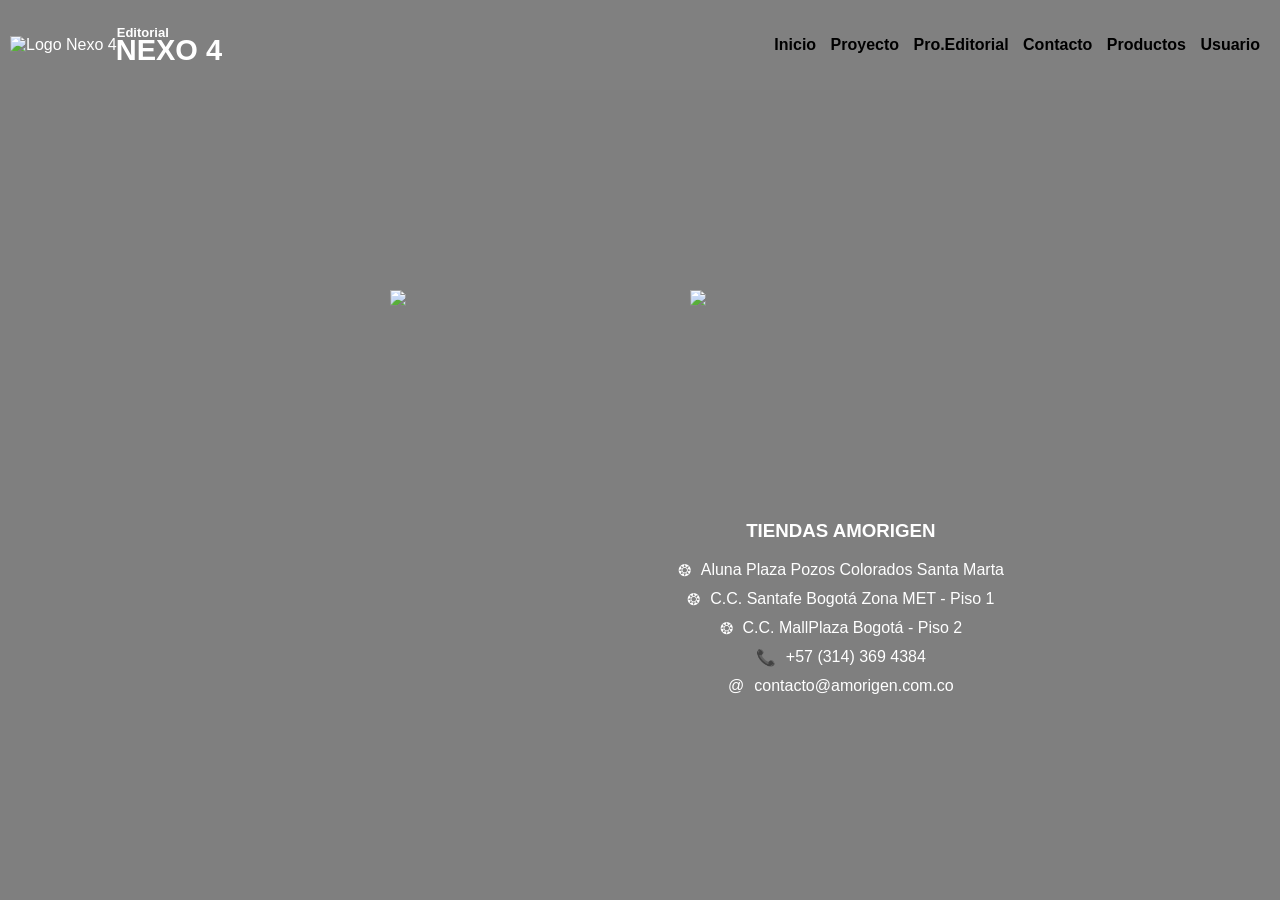
==== Pagina_Web_Proyecto/contacto/contacto.html @ a3e97807 "Add files via upload" ====
<!DOCTYPE html>
<html lang="en">
<head>
    <meta charset="UTF-8">
    <meta name="viewport" content="width=device-width, initial-scale=1.0">
    <link rel="stylesheet" href="style.css"> <!-- Archivo de estilo -->
    <title>Contacto - Tiendas Amorigen</title>
</head>
<body>
    <header>
        
        <div class="contenedor-logo">
            <div class="box-imagen">
                <img src="/inicio/imagenes/Vector.png" alt="Logo Nexo 4" class="logo-img">
            </div>

            <div class="box-texto1">
                <h2 class="Titulo1">Editorial</h2>
                <h2 class="Titulo2">NEXO 4</h2>
               
            </div>

            
        </div>
        
        <nav>
            <a href="/inicio/index.html" class="nav-link">Inicio</a>
            <a href="/proyecto/proyecto.html" class="nav-link">Proyecto</a>
            <a href="/editorial/editorial.html" class="nav-link">Pro.Editorial</a>
            <a href="/contacto/contacto.html" class="nav-link">Contacto </a>
            <a href="/productos/productos.html" class="nav-link">Productos</a>
            <a href="#" class="nav-link">Usuario</a>
        </nav>
    </header>


    <!-- Contenedor con logos -->
    <div class="seccion-logos">
        <img src="/contacto/imagenes/Vector.png" class="empresa-img">
        <img src="/contacto/imagenes/LOGO.png" class="empresa-img">
    </div>
    <!-- Contenedor con el texto de medios de contacto -->
    <div class="seccion-texto">
        <div class="caja-contacto">
            <h3>TIENDAS AMORIGEN</h3>
            <p><span>❂</span> Aluna Plaza Pozos Colorados Santa Marta</p>
            <p><span>❂</span> C.C. Santafe Bogotá Zona MET - Piso 1</p>
            <p><span>❂</span> C.C. MallPlaza Bogotá - Piso 2</p>
            <p><span>📞</span> +57 (314) 369 4384</p>
            <p><span>@</span> contacto@amorigen.com.co</p>
        </div>
    </div>
</body>
</html>
---- Pagina_Web_Proyecto/contacto/style.css ----
/* --- CONFIGURACIÓN GLOBAL Y FONDO --- */
body {
    /* Crea una capa negra traslúcida sobre la imagen para mejorar la lectura del texto */
    background: linear-gradient(rgba(0, 0, 0, 0.5), rgba(0, 0, 0, 0.5)), 
                url('/contacto/imagenes/imagen_fondo.png');
    
    /* Ajusta la imagen exactamente al tamaño de la ventana (sin recortes/zoom) */
    background-size: 100% 100%;
    background-position: center;
    
    /* Asegura que el fondo y el contenido ocupen al menos todo el alto de la pantalla */
    min-height: 100vh;
    margin: 0;
    
    /* Activa Flexbox para organizar los bloques de logos y texto en columna (uno arriba de otro) */
    display: flex;
    flex-direction: column;
    
    /* Incluye el padding en el cálculo del tamaño total para evitar desbordamientos */
    box-sizing: border-box;
    
    /* Tipografía: Prioriza Arial/Helvetica y suaviza los bordes de las letras */
    font-family: 'Montserrat', sans-serif;
    color: white;
    -webkit-font-smoothing: antialiased;
}

/* --- CONTENEDOR DE LOGOS (SUPERIOR) --- */
.seccion-logos {
    display: flex;
    justify-content: center; /* Centra los logos horizontalmente en la pantalla */
    gap: 100px;              /* Espacio de separación horizontal entre los dos logos */
    padding-top: 200px;      /* Espacio superior para alejar los logos del borde/header */
    width: 100%;
}

/* --- ESTILO DE LAS IMÁGENES DE LOGOS --- */
.empresa-img {
    width: 200px;            /* Tamaño de ancho fijo para los logos */
    height: auto;            /* Mantiene la proporción original de la imagen */
}

/* REGLA DE CORRECCIÓN: Asegura que el logo de la derecha no se deforme */
.logo-der, .empresa-img {
    height: auto;
    object-fit: cover; 
}

/* --- CONTENEDOR DE TEXTO (DESPLAZAMIENTO) --- */
.seccion-texto {
    /* Hace que este contenedor crezca para ocupar el espacio sobrante hacia abajo */
    flex-grow: 1;           
    display: flex;
    
    /* Centra el bloque de texto verticalmente en el espacio disponible */
    align-items: center;     
    
    /* Empuja el bloque de texto hacia la derecha de la pantalla */
    justify-content: flex-end; 
    
    /* CONTROL DE POSICIÓN: Ajusta este % para mover el texto más a la izquierda o derecha */
    padding-right: 20%;      
}

/* --- BLOQUE DE CONTACTO (ESTILO INTERNO) --- */
.caja-contacto {
    text-align: center;      /* Centra el texto dentro de su propia caja */
    padding: 20px;
    border-radius: 10px;     /* Redondea las esquinas (se nota si pones fondo traslúcido) */
}

/* Alineación de iconos y texto en cada párrafo */
.caja-contacto p {
    display: flex;
    justify-content: center; /* Alinea los iconos y el texto al centro horizontalmente */
    align-items: center;     /* Alinea los iconos y el texto al centro verticalmente */
    gap: 10px;               /* Espacio entre el icono (❂, 📞, @) y el texto */
    margin: 10px 0;          /* Separación vertical entre cada línea de contacto */
}

/*******************************************ENCABEZADO**************************************/


/*******************************************ENCABEZADO**************************************/


header{
    display: flex;
    min-height: 70px;
    background: linear-gradient(gray, gray);
    justify-content: space-between;
    align-items: center;
    padding: 10px;
    
}


a{
    text-decoration: none;
    color: black;
}


div{
    text-decoration: none;
}
.contenedor-logo {
    display: flex;
    align-items: center;
}


.logo-img{
    height: 70px;
    margin-right: 5px;
}

nav a{
    font-weight: 600;
    padding-right: 10px;
}

nav a:hover{
    color: white;
}

@media (max-width:700px){
    header{
        flex-direction: column;
    }

    nav{
        padding: 10px 0px;
    }
}

.box-texto1{
    display: block; 
}

.Titulo1{
    font-size: 13px;
    margin: -5px;
    ;
}
.Titulo2{
    font-size: 29px;
    margin: -6px;
    
}
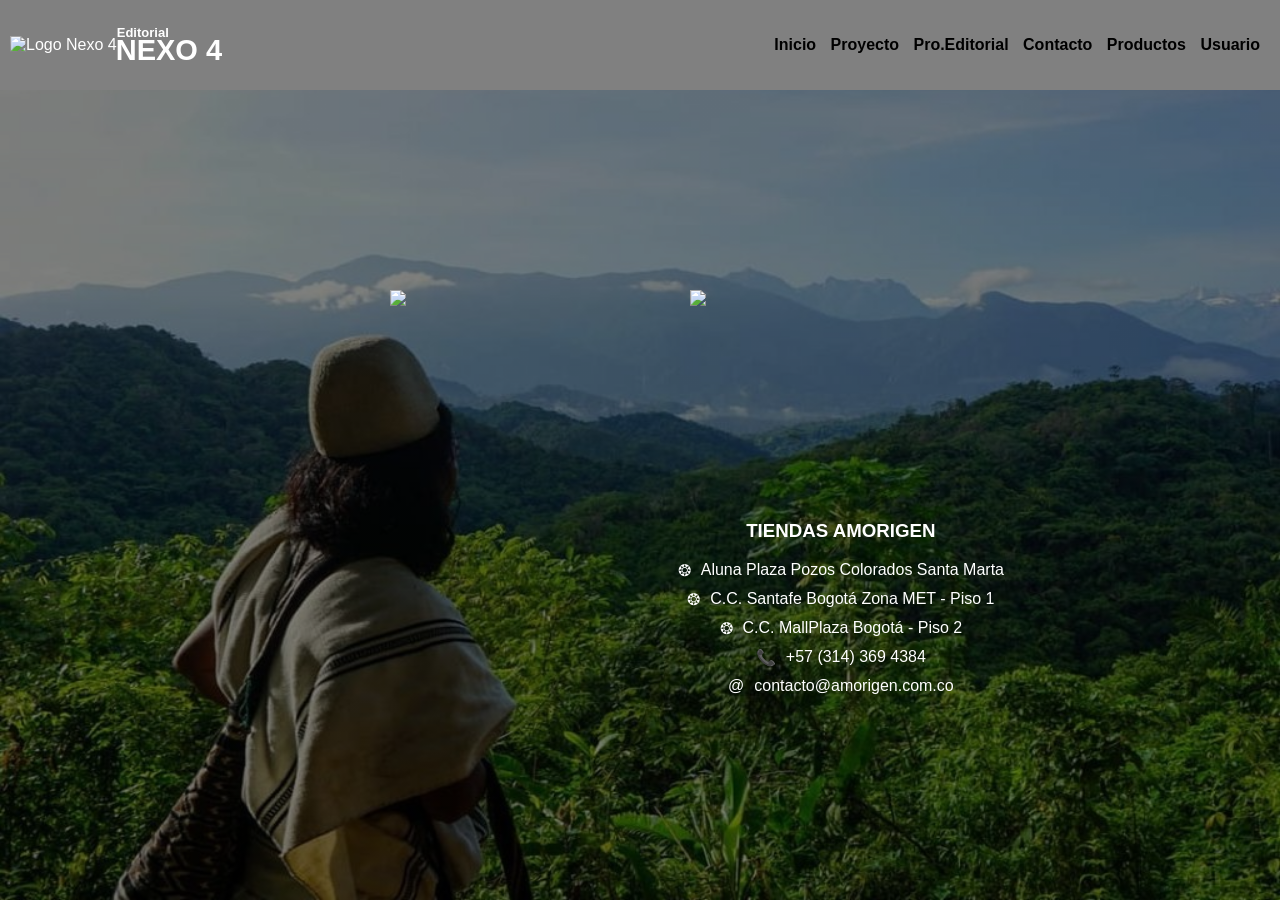
==== commit 6b4b5e66: "Cambios de repertorios" ====
--- a/Pagina_Web_Proyecto/contacto/contacto.html
+++ b/Pagina_Web_Proyecto/contacto/contacto.html
@@ -24,11 +24,11 @@
         </div>
         
         <nav>
-            <a href="/inicio/index.html" class="nav-link">Inicio</a>
-            <a href="/proyecto/proyecto.html" class="nav-link">Proyecto</a>
-            <a href="/editorial/editorial.html" class="nav-link">Pro.Editorial</a>
-            <a href="/contacto/contacto.html" class="nav-link">Contacto </a>
-            <a href="/productos/productos.html" class="nav-link">Productos</a>
+            <a href="../../index.html" class="nav-link">Inicio</a>
+            <a href="../proyecto/proyecto.html" class="nav-link">Proyecto</a>
+            <a href="../editorial/editorial.html" class="nav-link">Pro.Editorial</a>
+            <a href="../contacto/contacto.html" class="nav-link">Contacto </a>
+            <a href="../productos/productos.html" class="nav-link">Productos</a>
             <a href="#" class="nav-link">Usuario</a>
         </nav>
     </header>
--- a/Pagina_Web_Proyecto/contacto/style.css
+++ b/Pagina_Web_Proyecto/contacto/style.css
@@ -2,7 +2,7 @@
 body {
     /* Crea una capa negra traslúcida sobre la imagen para mejorar la lectura del texto */
     background: linear-gradient(rgba(0, 0, 0, 0.5), rgba(0, 0, 0, 0.5)), 
-                url('/contacto/imagenes/imagen_fondo.png');
+                url('../contacto/imagenes/imagen_fondo.png');
     
     /* Ajusta la imagen exactamente al tamaño de la ventana (sin recortes/zoom) */
     background-size: 100% 100%;
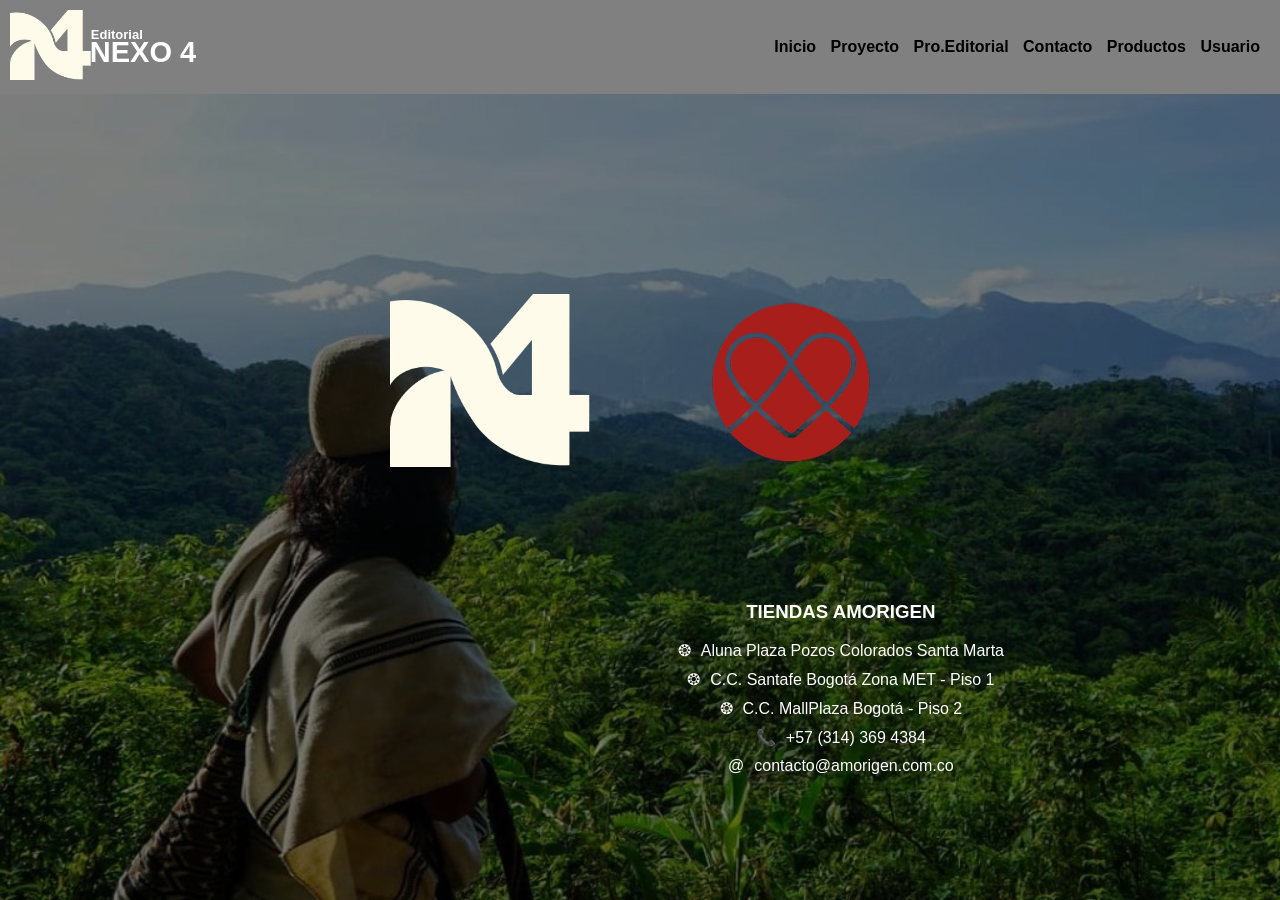
==== commit e52787d4: "main" ====
--- a/Pagina_Web_Proyecto/contacto/contacto.html
+++ b/Pagina_Web_Proyecto/contacto/contacto.html
@@ -3,7 +3,7 @@
 <head>
     <meta charset="UTF-8">
     <meta name="viewport" content="width=device-width, initial-scale=1.0">
-    <link rel="stylesheet" href="style.css"> <!-- Archivo de estilo -->
+    <link rel="stylesheet" href="../contacto/style.css"> <!-- Archivo de estilo -->
     <title>Contacto - Tiendas Amorigen</title>
 </head>
 <body>
@@ -11,7 +11,7 @@
         
         <div class="contenedor-logo">
             <div class="box-imagen">
-                <img src="/inicio/imagenes/Vector.png" alt="Logo Nexo 4" class="logo-img">
+                <img src="../imagenes/Vector.png" alt="Logo Nexo 4" class="logo-img">
             </div>
 
             <div class="box-texto1">
@@ -36,8 +36,8 @@
 
     <!-- Contenedor con logos -->
     <div class="seccion-logos">
-        <img src="/contacto/imagenes/Vector.png" class="empresa-img">
-        <img src="/contacto/imagenes/LOGO.png" class="empresa-img">
+        <img src="../imagenes/Vector.png" class="empresa-img">
+        <img src="../imagenes/LOGO.png" class="empresa-img">
     </div>
     <!-- Contenedor con el texto de medios de contacto -->
     <div class="seccion-texto">
